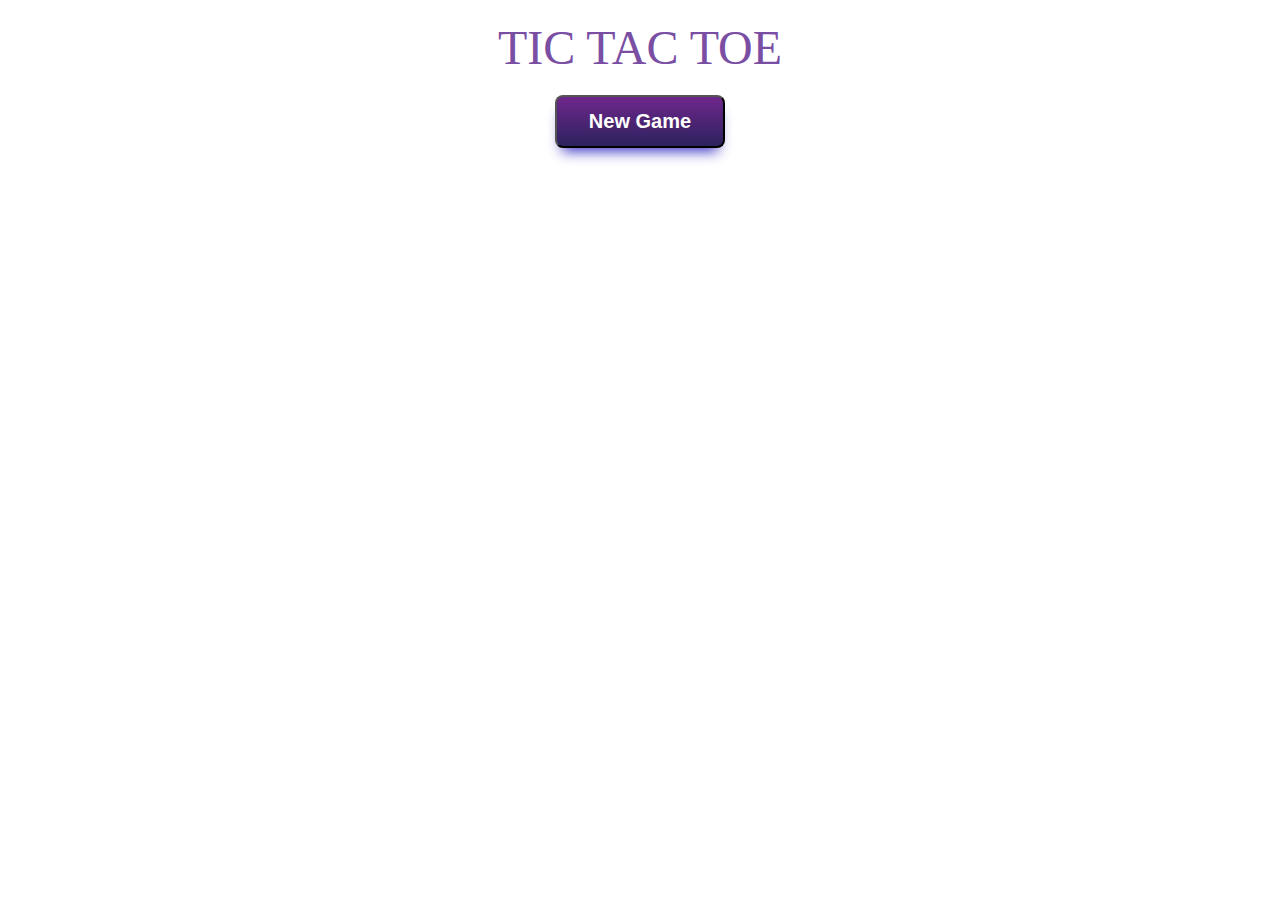
==== Tic/index.html @ 498ee6ad "tried refractiring" ====
<!DOCTYPE html>
<html>
<head>
    <title>Tic tac toe!</title>
    <link rel="stylesheet" type="text/css" href="style.css">
</head>
<body>
    <header id="header">
        TIC TAC TOE
    </header>

    <div id="button-div">
        <button class="button" alt="Game Reset Button">New Game</button>
    </div>

    <!-- <div id="grid">
        <div id="message">This is a message.</div> -->
        <table class="playing-board"><br>
            <tr>
                <td id="item1" class="cell"></td>
                <td id="item2" class="cell"></td>
                <td id="item3" class="cell"></td>
            </tr>
            <tr>
                <td id="item4" class="cell"></td>
                <td id="item5" class="cell"></td>
                <td id="item6" class="cell"></td>
            </tr>
            <tr>
                <td id="item7" class="cell"></td>
                <td id="item8" class="cell"></td>
                <td id="item9" class="cell"></td>
            </tr>
        </table>  
    </div>
<script type="text/javascript" src="script.js"></script>
</body>
</html>
---- Tic/style.css ----
* {
   margin:0 auto;;
}


table {
border-collapse: collapse;
height: 30em;
width: 30em;
margin:0 auto;


}
table td, table th {
 border: 10px solid :#794EA3;
 border-top: 0;
}
table tr:first-child th {
 border-top: 0;
}
table tr:last-child td {
 border-bottom: 0;
}
table tr td:first-child,
table tr th:first-child {
 border-left: 0;
}
table tr td:last-child,
table tr th:last-child {
 border-right: 0;
}

body{
    background: white;
    text-align: center;
}

#header{
    margin: center;
    padding: 20px;
    text-align: center;
    font-family: Tahoma;
    font-size: 3em;
    color: #794EA3

}

.button{
    -moz-box-shadow: 0px 10px 14px -7px #3329c2 ;
    -webkit-box-shadow: 0px 10px 14px -7px #3329c2 ;
    box-shadow: 0px 10px 14px -7px #3329c2 ;
    background:-webkit-gradient(linear, left top, left bottom, color-stop(0.05, #6c268a ), color-stop(1, #2b235e ));
    background:-moz-linear-gradient(top, #6c268a  5%, #2b235e  100%);
    background:-webkit-linear-gradient(top, #6c268a  5%, #2b235e  100%);
    background:-o-linear-gradient(top, #6c268a  5%, #2b235e  100%);
    background:-ms-linear-gradient(top, #6c268a  5%, #2b235e  100%);
    background:linear-gradient(to bottom, #6c268a  5%, #2b235e  100%);
    filter:progid:DXImageTransform.Microsoft.gradient(startColorstr='#6c268a ', endColorstr='#2b235e ',GradientType=0);
    background-color:#6c268a ;
    -moz-border-radius:8px;
    -webkit-border-radius:8px;
    border-radius:8px;
    display:inline-block;
    cursor:pointer;
    color:#ffffff ;
    font-family:Arial;
    font-size:20px;
    font-weight:bold;
    padding:13px 32px;
    text-decoration:none;
    text-shadow:0px 1px 0px #48225e ;
}
.button:hover {
    background:-webkit-gradient(linear, left top, left bottom, color-stop(0.05, #2b235e ), color-stop(1, #6c268a ));
    background:-moz-linear-gradient(top, #2b235e  5%, #6c268a  100%);
    background:-webkit-linear-gradient(top, #2b235e  5%, #6c268a  100%);
    background:-o-linear-gradient(top, #2b235e  5%, #6c268a  100%);
    background:-ms-linear-gradient(top, #2b235e  5%, #6c268a  100%);
    background:linear-gradient(to bottom, #2b235e  5%, #6c268a  100%);
    filter:progid:DXImageTransform.Microsoft.gradient(startColorstr='#2b235e ', endColorstr='#6c268a ',GradientType=0);
    background-color:#2b235e ;
}
.button:active {
    position:relative;
    top: 1px;

}


#button-div{
    margin: 0 auto;
    max-width: 175px

}

#grid{
    /*margin:center;*/
    max-width: 600px
    position:center

}

.button:hover{
    cursor: pointer;
}

table:hover{
    cursor: pointer;
}

#message{
    color: black;
    padding-top: 50px;
    padding-bottom: 50px;
    margin: 0 auto;
    text-align: center;
    font-family: Tahoma;
}
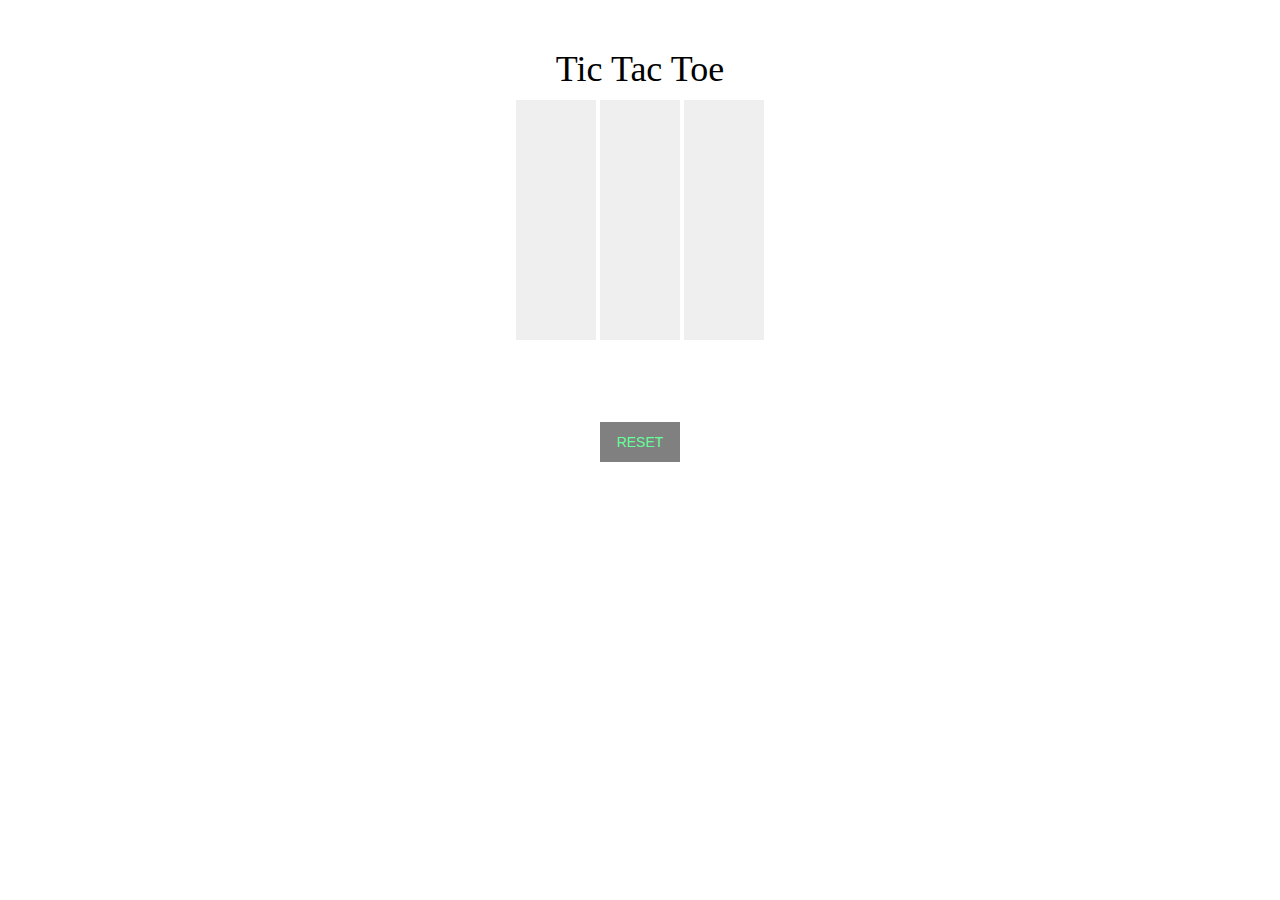
==== commit 845a2ccc: "changed the Game from scratch" ====
--- a/Tic/index.html
+++ b/Tic/index.html
@@ -1,38 +1,33 @@
-<!DOCTYPE html>
-<html>
-<head>
-    <title>Tic tac toe!</title>
-    <link rel="stylesheet" type="text/css" href="style.css">
+<!-- <!DOCTYPE html> -->
+<html lang ="en">
+  <head>
+    <title>Tic Tac Toe ||By Jim Tekanyo</title>
+       <meta charset="utf-8">
+        <!-- set viewport to device width to allow responsiveness -->
+        <meta name="viewport" content="width=device-width, initial-scale=1">
+        <!-- Bootstrap CSS from CDN -->
+        <link rel="stylesheet" type="text/css" href="https://maxcdn.bootstrapcdn.com/bootstrap/3.3.5/css/bootstrap.min.css">
+        <!-- link to custom stylesheet (always require after Bootstrap) -->
+        <link rel="stylesheet" type="text/css" href="style.css">
+        <script type="text/javascript" src="app.js"></script>
 </head>
 <body>
-    <header id="header">
-        TIC TAC TOE
-    </header>
+    <h1>Tic Tac Toe</h1>
 
-    <div id="button-div">
-        <button class="button" alt="Game Reset Button">New Game</button>
-    </div>
-
-    <!-- <div id="grid">
-        <div id="message">This is a message.</div> -->
-        <table class="playing-board"><br>
-            <tr>
-                <td id="item1" class="cell"></td>
-                <td id="item2" class="cell"></td>
-                <td id="item3" class="cell"></td>
-            </tr>
-            <tr>
-                <td id="item4" class="cell"></td>
-                <td id="item5" class="cell"></td>
-                <td id="item6" class="cell"></td>
-            </tr>
-            <tr>
-                <td id="item7" class="cell"></td>
-                <td id="item8" class="cell"></td>
-                <td id="item9" class="cell"></td>
-            </tr>
-        </table>  
-    </div>
-<script type="text/javascript" src="script.js"></script>
+<div class="messages" value="container">
+<div id ="box">
+  <input type ="button" id ='btn1' onclick="clickBtn('btn1')"/>
+  <input type ="button" id ='btn2' onclick="clickBtn('btn2')"/>
+  <input type ="button" id ='btn3' onclick="clickBtn('btn3')"/>
+  <input type ="button" id ='btn4' onclick="clickBtn('btn4')"/>
+  <input type ="button" id ='btn5' onclick="clickBtn('btn5')"/>
+  <input type ="button" id ='btn6' onclick="clickBtn('btn6')"/>
+  <input type ="button" id ='btn7' onclick="clickBtn('btn7')"/>
+  <input type ="button" id ='btn8' onclick="clickBtn('btn8')"/>
+  <input type ="button" id ='btn9' onclick="clickBtn('btn9')"/>
+</div><br>
+<div>
+<input type="reset"id="btnReset" onclick= reset() value = "RESET"/>
+<div>
 </body>
 </html>
--- a/Tic/style.css
+++ b/Tic/style.css
@@ -1,118 +1,42 @@
-* {
-   margin:0 auto;;
+body {
+
+  margin: 0 auto;
+  text-align: center;
+  margin-top: 50px;
+  color:black;
+  text-shadow: -1px -1px solid black;
+  background:url("http://wonderfulengineering.com/wp-content/uploads/2014/09/star-wars-wallpaper-21-1024x640.jpg") 100px;
+  background-size:cover;
+  background-position:center;
+
+}
+body h1 {
+  font-family:'Latin'
 }
 
-
-table {
-border-collapse: collapse;
-height: 30em;
-width: 30em;
-margin:0 auto;
-
-
-}
-table td, table th {
- border: 10px solid :#794EA3;
- border-top: 0;
-}
-table tr:first-child th {
- border-top: 0;
-}
-table tr:last-child td {
- border-bottom: 0;
-}
-table tr td:first-child,
-table tr th:first-child {
- border-left: 0;
-}
-table tr td:last-child,
-table tr th:last-child {
- border-right: 0;
+  #box {
+  width:302px;
+  height:302px;
+  border:
+  text-align:center;
+  padding:inherit;
+  margin:0 auto;
 }
 
-body{
-    background: white;
-    text-align: center;
+#btnReset{
+  width: 80px;
+  height: 40px;
+  border: none;
+  font-size:20px 110px;
+  background:grey;
+  color:#66ff99;
 }
 
-#header{
-    margin: center;
-    padding: 20px;
-    text-align: center;
-    font-family: Tahoma;
-    font-size: 3em;
-    color: #794EA3
-
+input{
+width:80px;
+height:80px;
+border:none;
 }
-
-.button{
-    -moz-box-shadow: 0px 10px 14px -7px #3329c2 ;
-    -webkit-box-shadow: 0px 10px 14px -7px #3329c2 ;
-    box-shadow: 0px 10px 14px -7px #3329c2 ;
-    background:-webkit-gradient(linear, left top, left bottom, color-stop(0.05, #6c268a ), color-stop(1, #2b235e ));
-    background:-moz-linear-gradient(top, #6c268a  5%, #2b235e  100%);
-    background:-webkit-linear-gradient(top, #6c268a  5%, #2b235e  100%);
-    background:-o-linear-gradient(top, #6c268a  5%, #2b235e  100%);
-    background:-ms-linear-gradient(top, #6c268a  5%, #2b235e  100%);
-    background:linear-gradient(to bottom, #6c268a  5%, #2b235e  100%);
-    filter:progid:DXImageTransform.Microsoft.gradient(startColorstr='#6c268a ', endColorstr='#2b235e ',GradientType=0);
-    background-color:#6c268a ;
-    -moz-border-radius:8px;
-    -webkit-border-radius:8px;
-    border-radius:8px;
-    display:inline-block;
-    cursor:pointer;
-    color:#ffffff ;
-    font-family:Arial;
-    font-size:20px;
-    font-weight:bold;
-    padding:13px 32px;
-    text-decoration:none;
-    text-shadow:0px 1px 0px #48225e ;
+body .reset:hover {
+  opacity: 0.8;
 }
-.button:hover {
-    background:-webkit-gradient(linear, left top, left bottom, color-stop(0.05, #2b235e ), color-stop(1, #6c268a ));
-    background:-moz-linear-gradient(top, #2b235e  5%, #6c268a  100%);
-    background:-webkit-linear-gradient(top, #2b235e  5%, #6c268a  100%);
-    background:-o-linear-gradient(top, #2b235e  5%, #6c268a  100%);
-    background:-ms-linear-gradient(top, #2b235e  5%, #6c268a  100%);
-    background:linear-gradient(to bottom, #2b235e  5%, #6c268a  100%);
-    filter:progid:DXImageTransform.Microsoft.gradient(startColorstr='#2b235e ', endColorstr='#6c268a ',GradientType=0);
-    background-color:#2b235e ;
-}
-.button:active {
-    position:relative;
-    top: 1px;
-
-}
-
-
-#button-div{
-    margin: 0 auto;
-    max-width: 175px
-
-}
-
-#grid{
-    /*margin:center;*/
-    max-width: 600px
-    position:center
-
-}
-
-.button:hover{
-    cursor: pointer;
-}
-
-table:hover{
-    cursor: pointer;
-}
-
-#message{
-    color: black;
-    padding-top: 50px;
-    padding-bottom: 50px;
-    margin: 0 auto;
-    text-align: center;
-    font-family: Tahoma;
-}
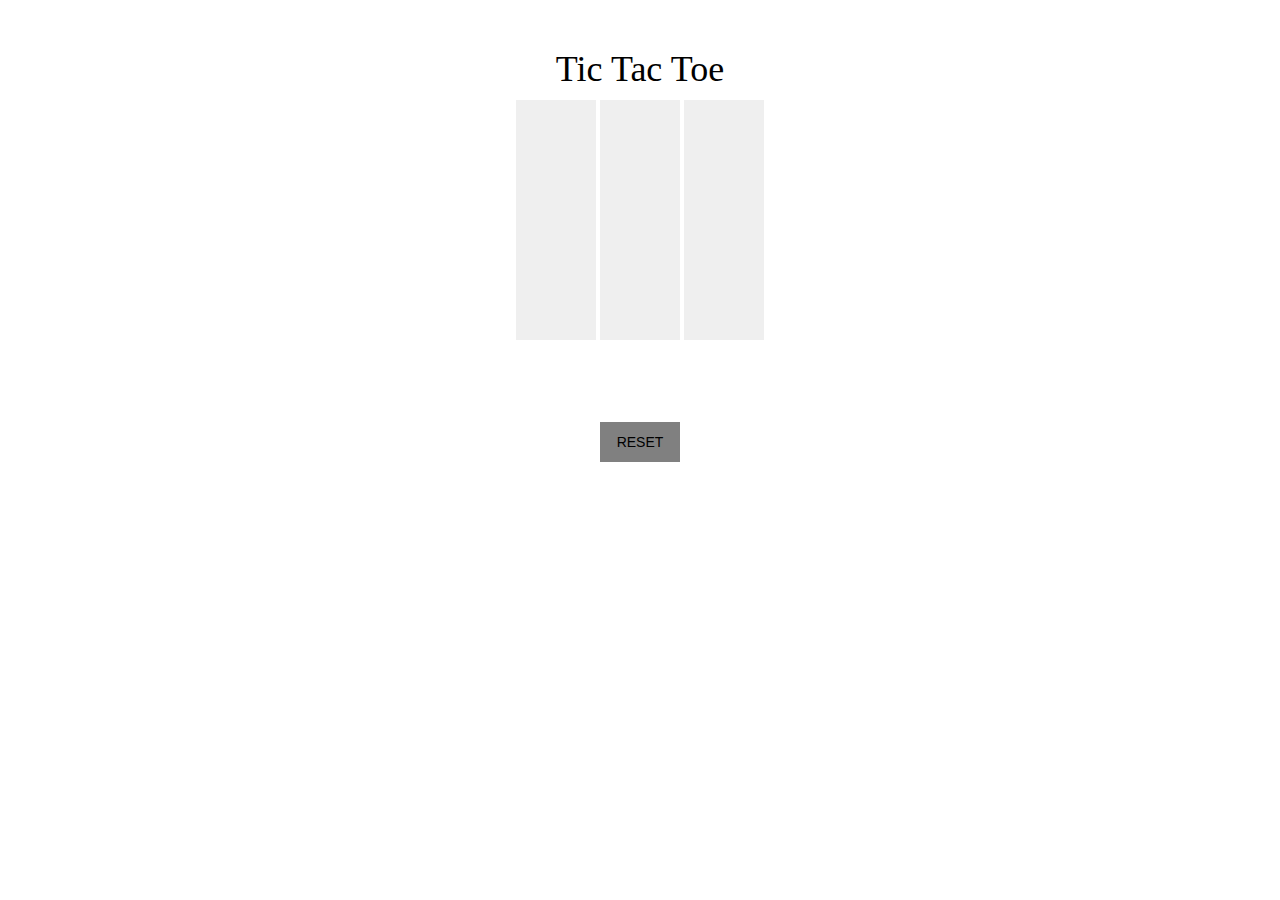
==== commit 6db8628e: "Game working fefactoring more" ====
--- a/Tic/index.html
+++ b/Tic/index.html
@@ -1,4 +1,4 @@
-<!-- <!DOCTYPE html> -->
+
 <html lang ="en">
   <head>
     <title>Tic Tac Toe ||By Jim Tekanyo</title>
@@ -9,25 +9,25 @@
         <link rel="stylesheet" type="text/css" href="https://maxcdn.bootstrapcdn.com/bootstrap/3.3.5/css/bootstrap.min.css">
         <!-- link to custom stylesheet (always require after Bootstrap) -->
         <link rel="stylesheet" type="text/css" href="style.css">
-        <script type="text/javascript" src="app.js"></script>
+        <script src= "app.js"></script>
 </head>
 <body>
     <h1>Tic Tac Toe</h1>
 
 <div class="messages" value="container">
 <div id ="box">
-  <input type ="button" id ='btn1' onclick="clickBtn('btn1')"/>
-  <input type ="button" id ='btn2' onclick="clickBtn('btn2')"/>
-  <input type ="button" id ='btn3' onclick="clickBtn('btn3')"/>
-  <input type ="button" id ='btn4' onclick="clickBtn('btn4')"/>
-  <input type ="button" id ='btn5' onclick="clickBtn('btn5')"/>
-  <input type ="button" id ='btn6' onclick="clickBtn('btn6')"/>
-  <input type ="button" id ='btn7' onclick="clickBtn('btn7')"/>
-  <input type ="button" id ='btn8' onclick="clickBtn('btn8')"/>
-  <input type ="button" id ='btn9' onclick="clickBtn('btn9')"/>
+  <input type="button" id ='a1' onclick="getPlayerMove('a1');"/>
+  <input type="button" id ='a2' onclick="getPlayerMove('a2');"/>
+  <input type="button" id ='a3' onclick="getPlayerMove('a3');"/>
+  <input type="button" id ='b1' onclick="getPlayerMove('b1');"/>
+  <input type="button" id ='b2' onclick="getPlayerMove('b2');"/>
+  <input type="button" id ='b3' onclick="getPlayerMove('b3');"/>
+  <input type="button" id ='c1' onclick="getPlayerMove('c1');"/>
+  <input type="button" id ='c2' onclick="getPlayerMove('c2');"/>
+  <input type="button" id ='c3' onclick="getPlayerMove('c3');"/>
 </div><br>
 <div>
-<input type="reset"id="btnReset" onclick= reset() value = "RESET"/>
+<input type="button" id="btnReset" onclick="reset()" value = "RESET"/>
 <div>
 </body>
 </html>
--- a/Tic/style.css
+++ b/Tic/style.css
@@ -1,5 +1,4 @@
 body {
-
   margin: 0 auto;
   text-align: center;
   margin-top: 50px;
@@ -8,7 +7,6 @@
   background:url("http://wonderfulengineering.com/wp-content/uploads/2014/09/star-wars-wallpaper-21-1024x640.jpg") 100px;
   background-size:cover;
   background-position:center;
-
 }
 body h1 {
   font-family:'Latin'
@@ -29,7 +27,7 @@
   border: none;
   font-size:20px 110px;
   background:grey;
-  color:#66ff99;
+  color:black;
 }
 
 input{
@@ -37,6 +35,6 @@
 height:80px;
 border:none;
 }
-body .reset:hover {
+body #btnReset:hover {
   opacity: 0.8;
 }
